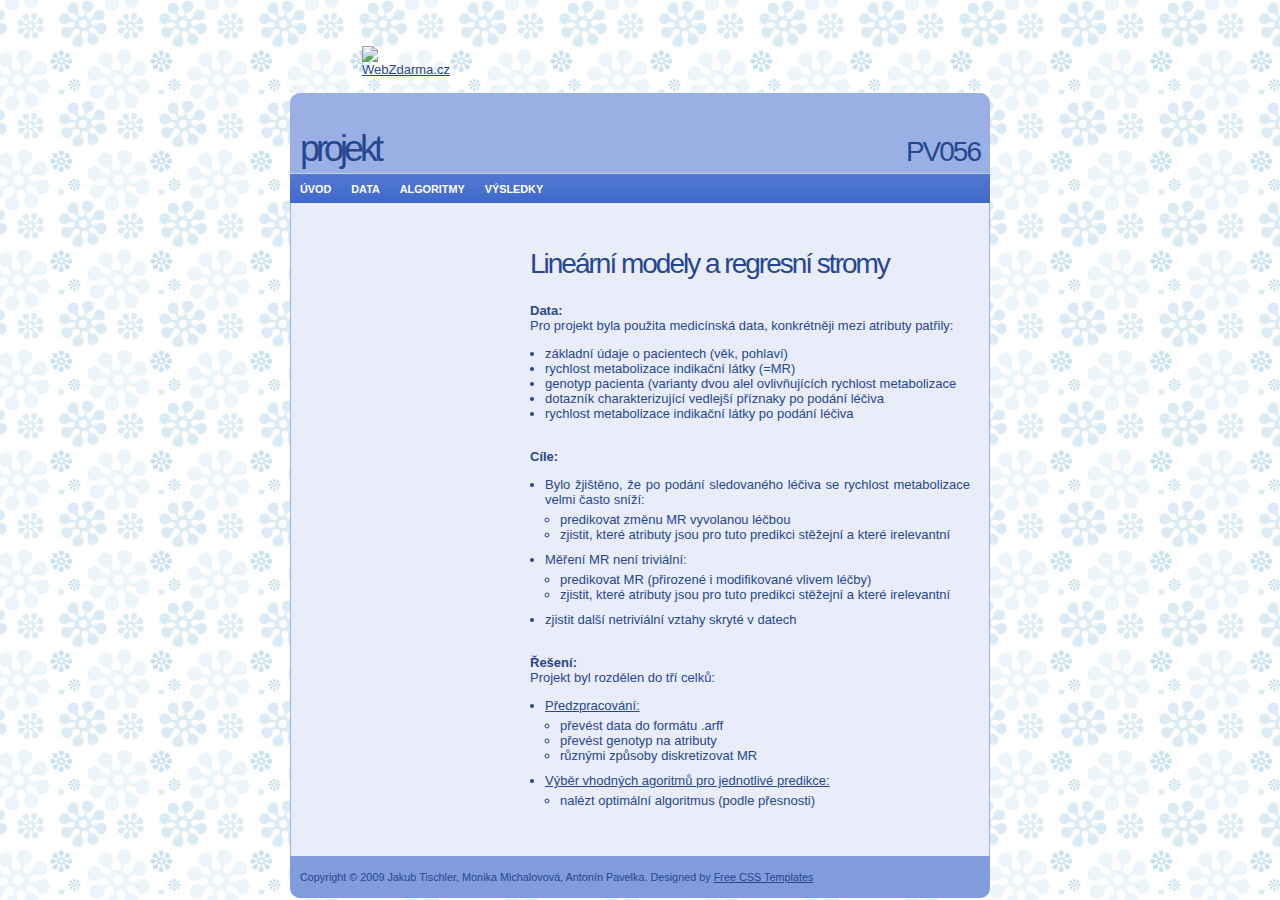
==== projekt-html/index.html @ 8059e075 "some html crap" ====
<!DOCTYPE html PUBLIC "-//W3C//DTD XHTML 1.0 Strict//EN" "http://www.w3.org/TR/xhtml1/DTD/xhtml1-strict.dtd">
<html xmlns="http://www.w3.org/1999/xhtml">

<head>
<meta http-equiv="content-type" content="text/html; charset=windows-1250" />
<title>Machine learning and bioinformatics</title>
<meta name="keywords" content="" />
<meta name="description" content="" />
<link href="default.css" rel="stylesheet" type="text/css" />
</head>
<body><!--WZ-REKLAMA-1.0IZ--><div align="center"><table width="496" border="0"
cellspacing="0" cellpadding="0"><tr><td><a href="http://www.webzdarma.cz/"><img
src="http://i.wz.cz/banner/nudle03.gif" width="28" height="60" 
style="margin: 0; padding: 0; border-width: 0" alt="WebZdarma.cz" /></a></td><td>
<script type="text/javascript">
<!-- /* (c) 2001 AdCycle.com All Rights Reserved.*/ 
var id=846; var jar=new Date();var s=jar.getSeconds();var m=jar.getMinutes();
var flash=s*m+id;var cgi='http://ad.wz.cz';
var p='<iframe src="'+cgi+'/ad.cgi?gid=44&amp;t=_top&amp;id='+flash+'&amp;type=iframe" ';
p+='height="60" width="468" border="0" marginwidth="0" marginheight="0" hspace="0" ';
p+='vspace="0" frameborder="0" scrolling="no">';
p+='<a href="'+cgi+'/click.cgi?gid=44&amp;id='+flash+'" target="_top">';
p+='<img src="'+cgi+'/ad.cgi?gid=44&amp;id='+flash+'" width="468" height="60" ';
p+='border="0" alt="Klikni" /></'+'a></'+'ifra'+'me>'; document.write(p); // -->
</script><noscript><div><a href="http://ad.wz.cz/click.cgi?gid=44&amp;id=846"><img
src="http://ad.wz.cz/ad.cgi?gid=44&amp;id=846"
width="468" height="60" style="margin: 0; padding: 0; border-width: 0" alt="Klikni" /></a></div></noscript>
</td></tr></table></div>
<!--WZ-REKLAMA-1.0IK-->
<div id="header">
	<h1> Projekt </h1>
	<h2> PV056 </h2>
</div>
<div id="menu">
	<ul>
		<li><a href="./index.html">�vod</a></li>
		<li><a href="./predzpracovani.html">Data</a></li>
		<li><a href="./vyber.html">Algoritmy</a></li>
		<li><a href="./vysledky.html">V�sledky</a></li>
	</ul>
</div>
<div id="content">
	<div id="columnA"> 
		<h2> Line�rn� modely a regresn� stromy </h2>
			<p>
				<b> Data: </b> <br />
				Pro projekt byla pou�ita medic�nsk� data, konkr�tn�ji mezi atributy pat�ily:
				<ul>
					<li> z�kladn� �daje o pacientech (v�k, pohlav�) </li>
					<li> rychlost metabolizace indika�n� l�tky (=MR) </li>
					<li> genotyp pacienta (varianty dvou alel ovliv�uj�c�ch rychlost metabolizace </li>
					<li> dotazn�k charakterizuj�c� vedlej�� p��znaky po pod�n� l��iva </li>
					<li> rychlost metabolizace indika�n� l�tky po pod�n� l��iva </li>
				</ul>
			</p>
			<p>
				<br />
				<b> C�le: </b> 
				<ul>
					<li> Bylo �ji�t�no, �e po pod�n� sledovan�ho l��iva se rychlost metabolizace velmi �asto sn��: </li>
					<ul>
						<li> predikovat zm�nu MR vyvolanou l��bou </li>
						<li> zjistit, kter� atributy jsou pro tuto predikci st�ejn� a kter� irelevantn� </li>
					</ul>
					<li> M��en� MR nen� trivi�ln�: </li>
					<ul>
						<li> predikovat MR (p�irozen� i modifikovan� vlivem l��by) </li>
						<li> zjistit, kter� atributy jsou pro tuto predikci st�ejn� a kter� irelevantn� </li>
					</ul>
					<li> zjistit dal�� netrivi�ln� vztahy skryt� v datech
				</ul>
			</p>
			<p>
				<br />
				<b> �e�en�: </b> <br />
				Projekt byl rozd�len do t�� celk�:
				<ul>
					<li> <a href="./predzpracovani.html"> P�edzpracov�n�: </a> </li>
					<ul>
						<li> p�ev�st data do form�tu .arff </li>
						<li> p�ev�st genotyp na atributy </li>
						<li> r�zn�mi zp�soby diskretizovat MR </li>
					</ul>
					<li> <a href="vyber.html"> V�b�r vhodn�ch agoritm� pro jednotliv� predikce: </a> </li>
					<ul>
						<li> nal�zt optim�ln� algoritmus (podle p�esnosti) </li>
					</ul>
				</ul>
			</p>
	</div>
	<div style="clear: both;">&nbsp;</div>
</div>
<div id="footer">
	<p>Copyright &copy; 2009 Jakub Tischler, Monika Michalovov�, Anton�n Pavelka. Designed by <a href="http://www.freecsstemplates.org" class="link1">Free CSS Templates</a></p>
</div>
</body>
</html>
---- projekt-html/default.css ----
/** BASIC */

body {
	margin: 30px 0px 0px 0px;
	background-image: url(images/0008d-background.jpg);
	text-align: justify;
	font-family: Tahoma, Verdana, Arial, Helvetica, sans-serif;
	font-size: 13px;
	color: #274690;

}

h1 {
	font-family: "Trebuchet MS", Verdana, Arial, Helvetica, sans-serif;
	font-size: 36px;
	font-weight: normal;
	letter-spacing: -4px;
	text-transform: lowercase;
}
h2, h3, h4, h5, h6 {
	font-family: "Trebuchet MS", Verdana, Arial, Helvetica, sans-serif;
	font-size: 28px;
	font-weight: normal;
	color: #274690;
	letter-spacing: -2px;
}

ul {
	margin-left: 0px;
	padding-left: 15px;
	list-style-type: disc;
}

ul ul {
	margin-top: 5px;
	margin-bottom: 10px;
	list-style-type: circle;
}

a {
	color: #274690;
}

a:hover {
	text-decoration: none;
}

/** HEADER */

#header {
	width: 700px;
	height: 80px;
	margin: 0px auto;
	background: #9AB0E4 url(images/img01.gif) no-repeat left top;
}

#header h1 {
	float: left;
	margin: 0px;
	padding: 35px 0px 0px 10px;
}

#header h2 {
	float: right;
	margin: 0px;
	padding: 43px 10px 0px 0px;
	background: url(images/img02.gif) no-repeat right top;
}

/** MENU */

#menu {
	width: 700px;
	height: 30px;
	margin: 0px auto;
	background: url(images/img03.gif) repeat-x left top;
}

#menu ul {
	margin: 0px;
	padding: 0px;
	list-style: none;
}

#menu li {
	display: inline;
}

#menu a {
	display: block;
	float: left;
	padding: 10px;
	text-transform: uppercase;
	text-decoration: none;
	font-size: smaller;
	font-weight: bold;
	color: #FFFFFF;
}

#menu a:hover {
	color: #FFFFFF;
}

/** CONTENT */

#content {
	width: 700px;
	margin: 0px auto;
	background: url(images/img04.gif) repeat-y left top;
}

#columnA {
	float: right;
	width: 440px;
	padding: 20px;
}

#columnB {
	float: left;
	width: 180px;
	padding: 20px 20px 0px 20px;
}

#columnB h2 {
	font-size: large;
}

/** FOOTER */

#footer {
	width: 700px;
	margin: 0px auto;
	background: #809CDD url(images/img05.gif) no-repeat left bottom;
}

#footer p {
	margin: 0px;
	padding: 15px 10px;
	background: url(images/img06.gif) no-repeat right bottom;
	font-size: smaller;
	color: #274690;
}
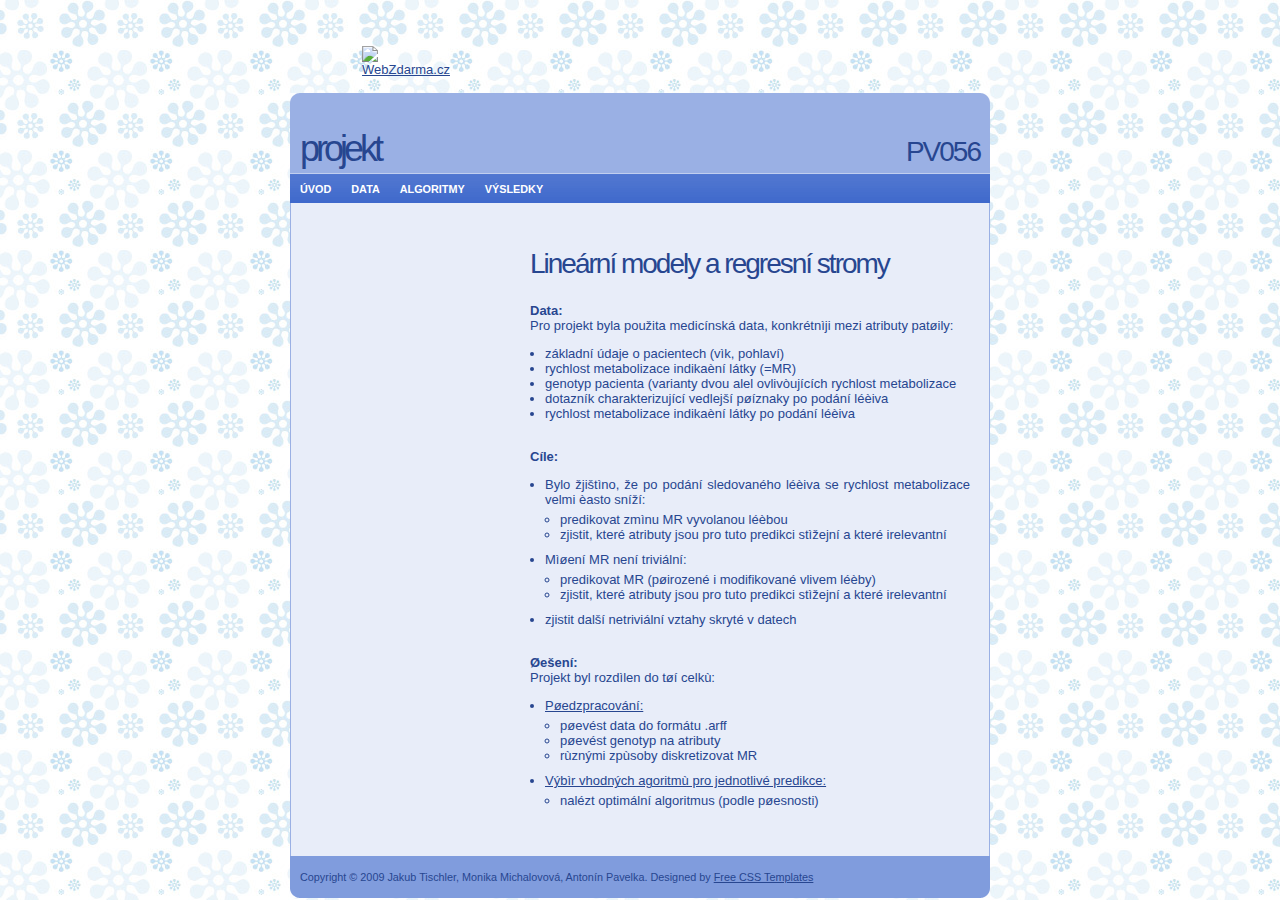
==== commit 0a8c4313: "better encoding" ====
--- a/projekt-html/index.html
+++ b/projekt-html/index.html
@@ -2,7 +2,7 @@
 <html xmlns="http://www.w3.org/1999/xhtml">
 
 <head>
-<meta http-equiv="content-type" content="text/html; charset=windows-1250" />
+<meta http-equiv="content-type" content="text/html; charset=utf-8" />
 <title>Machine learning and bioinformatics</title>
 <meta name="keywords" content="" />
 <meta name="description" content="" />
@@ -33,57 +33,57 @@
 </div>
 <div id="menu">
 	<ul>
-		<li><a href="./index.html">�vod</a></li>
+		<li><a href="./index.html">Úvod</a></li>
 		<li><a href="./predzpracovani.html">Data</a></li>
 		<li><a href="./vyber.html">Algoritmy</a></li>
-		<li><a href="./vysledky.html">V�sledky</a></li>
+		<li><a href="./vysledky.html">Výsledky</a></li>
 	</ul>
 </div>
 <div id="content">
 	<div id="columnA"> 
-		<h2> Line�rn� modely a regresn� stromy </h2>
+		<h2> Lineární modely a regresní stromy </h2>
 			<p>
 				<b> Data: </b> <br />
-				Pro projekt byla pou�ita medic�nsk� data, konkr�tn�ji mezi atributy pat�ily:
+				Pro projekt byla použita medicínská data, konkrétnìji mezi atributy patøily:
 				<ul>
-					<li> z�kladn� �daje o pacientech (v�k, pohlav�) </li>
-					<li> rychlost metabolizace indika�n� l�tky (=MR) </li>
-					<li> genotyp pacienta (varianty dvou alel ovliv�uj�c�ch rychlost metabolizace </li>
-					<li> dotazn�k charakterizuj�c� vedlej�� p��znaky po pod�n� l��iva </li>
-					<li> rychlost metabolizace indika�n� l�tky po pod�n� l��iva </li>
+					<li> základní údaje o pacientech (vìk, pohlaví) </li>
+					<li> rychlost metabolizace indikaèní látky (=MR) </li>
+					<li> genotyp pacienta (varianty dvou alel ovlivòujících rychlost metabolizace </li>
+					<li> dotazník charakterizující vedlejší pøíznaky po podání léèiva </li>
+					<li> rychlost metabolizace indikaèní látky po podání léèiva </li>
 				</ul>
 			</p>
 			<p>
 				<br />
-				<b> C�le: </b> 
+				<b> Cíle: </b> 
 				<ul>
-					<li> Bylo �ji�t�no, �e po pod�n� sledovan�ho l��iva se rychlost metabolizace velmi �asto sn��: </li>
+					<li> Bylo žjištìno, že po podání sledovaného léèiva se rychlost metabolizace velmi èasto sníží: </li>
 					<ul>
-						<li> predikovat zm�nu MR vyvolanou l��bou </li>
-						<li> zjistit, kter� atributy jsou pro tuto predikci st�ejn� a kter� irelevantn� </li>
+						<li> predikovat zmìnu MR vyvolanou léèbou </li>
+						<li> zjistit, které atributy jsou pro tuto predikci stìžejní a které irelevantní </li>
 					</ul>
-					<li> M��en� MR nen� trivi�ln�: </li>
+					<li> Mìøení MR není triviální: </li>
 					<ul>
-						<li> predikovat MR (p�irozen� i modifikovan� vlivem l��by) </li>
-						<li> zjistit, kter� atributy jsou pro tuto predikci st�ejn� a kter� irelevantn� </li>
+						<li> predikovat MR (pøirozené i modifikované vlivem léèby) </li>
+						<li> zjistit, které atributy jsou pro tuto predikci stìžejní a které irelevantní </li>
 					</ul>
-					<li> zjistit dal�� netrivi�ln� vztahy skryt� v datech
+					<li> zjistit další netriviální vztahy skryté v datech
 				</ul>
 			</p>
 			<p>
 				<br />
-				<b> �e�en�: </b> <br />
-				Projekt byl rozd�len do t�� celk�:
+				<b> Øešení: </b> <br />
+				Projekt byl rozdìlen do tøí celkù:
 				<ul>
-					<li> <a href="./predzpracovani.html"> P�edzpracov�n�: </a> </li>
+					<li> <a href="./predzpracovani.html"> Pøedzpracování: </a> </li>
 					<ul>
-						<li> p�ev�st data do form�tu .arff </li>
-						<li> p�ev�st genotyp na atributy </li>
-						<li> r�zn�mi zp�soby diskretizovat MR </li>
+						<li> pøevést data do formátu .arff </li>
+						<li> pøevést genotyp na atributy </li>
+						<li> rùznými zpùsoby diskretizovat MR </li>
 					</ul>
-					<li> <a href="vyber.html"> V�b�r vhodn�ch agoritm� pro jednotliv� predikce: </a> </li>
+					<li> <a href="vyber.html"> Výbìr vhodných agoritmù pro jednotlivé predikce: </a> </li>
 					<ul>
-						<li> nal�zt optim�ln� algoritmus (podle p�esnosti) </li>
+						<li> nalézt optimální algoritmus (podle pøesnosti) </li>
 					</ul>
 				</ul>
 			</p>
@@ -91,7 +91,7 @@
 	<div style="clear: both;">&nbsp;</div>
 </div>
 <div id="footer">
-	<p>Copyright &copy; 2009 Jakub Tischler, Monika Michalovov�, Anton�n Pavelka. Designed by <a href="http://www.freecsstemplates.org" class="link1">Free CSS Templates</a></p>
+	<p>Copyright &copy; 2009 Jakub Tischler, Monika Michalovová, Antonín Pavelka. Designed by <a href="http://www.freecsstemplates.org" class="link1">Free CSS Templates</a></p>
 </div>
 </body>
 </html>
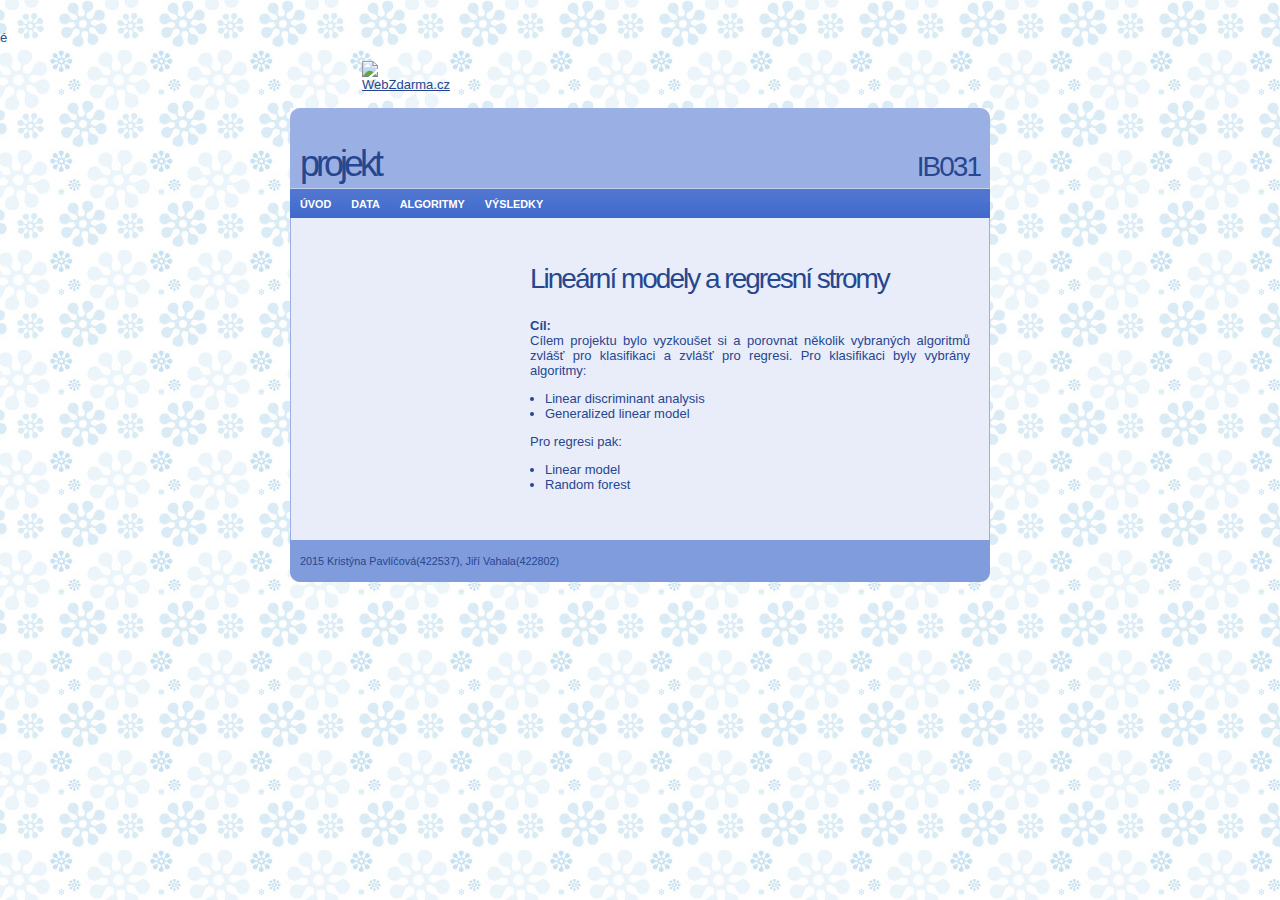
==== commit 8a04c6a8: "adsf" ====
--- a/projekt-html/index.html
+++ b/projekt-html/index.html
@@ -3,7 +3,7 @@
 
 <head>
 <meta http-equiv="content-type" content="text/html; charset=utf-8" />
-<title>Machine learning and bioinformatics</title>
+<title>Machine learning</title>é
 <meta name="keywords" content="" />
 <meta name="description" content="" />
 <link href="default.css" rel="stylesheet" type="text/css" />
@@ -29,7 +29,7 @@
 <!--WZ-REKLAMA-1.0IK-->
 <div id="header">
 	<h1> Projekt </h1>
-	<h2> PV056 </h2>
+	<h2> IB031 </h2>
 </div>
 <div id="menu">
 	<ul>
@@ -43,55 +43,24 @@
 	<div id="columnA"> 
 		<h2> Lineární modely a regresní stromy </h2>
 			<p>
-				<b> Data: </b> <br />
-				Pro projekt byla použita medicínská data, konkrétnìji mezi atributy patøily:
+				<b> Cíl: </b> <br />
+				Cílem projektu bylo vyzkoušet si a porovnat několik vybraných algoritmů zvlášť pro klasifikaci a zvlášť pro regresi.
+				Pro klasifikaci byly vybrány algoritmy:
 				<ul>
-					<li> základní údaje o pacientech (vìk, pohlaví) </li>
-					<li> rychlost metabolizace indikaèní látky (=MR) </li>
-					<li> genotyp pacienta (varianty dvou alel ovlivòujících rychlost metabolizace </li>
-					<li> dotazník charakterizující vedlejší pøíznaky po podání léèiva </li>
-					<li> rychlost metabolizace indikaèní látky po podání léèiva </li>
+					<li> Linear discriminant analysis </li>
+					<li> Generalized linear model</li>
 				</ul>
-			</p>
-			<p>
-				<br />
-				<b> Cíle: </b> 
+				Pro regresi pak: 
 				<ul>
-					<li> Bylo žjištìno, že po podání sledovaného léèiva se rychlost metabolizace velmi èasto sníží: </li>
-					<ul>
-						<li> predikovat zmìnu MR vyvolanou léèbou </li>
-						<li> zjistit, které atributy jsou pro tuto predikci stìžejní a které irelevantní </li>
-					</ul>
-					<li> Mìøení MR není triviální: </li>
-					<ul>
-						<li> predikovat MR (pøirozené i modifikované vlivem léèby) </li>
-						<li> zjistit, které atributy jsou pro tuto predikci stìžejní a které irelevantní </li>
-					</ul>
-					<li> zjistit další netriviální vztahy skryté v datech
-				</ul>
-			</p>
-			<p>
-				<br />
-				<b> Øešení: </b> <br />
-				Projekt byl rozdìlen do tøí celkù:
-				<ul>
-					<li> <a href="./predzpracovani.html"> Pøedzpracování: </a> </li>
-					<ul>
-						<li> pøevést data do formátu .arff </li>
-						<li> pøevést genotyp na atributy </li>
-						<li> rùznými zpùsoby diskretizovat MR </li>
-					</ul>
-					<li> <a href="vyber.html"> Výbìr vhodných agoritmù pro jednotlivé predikce: </a> </li>
-					<ul>
-						<li> nalézt optimální algoritmus (podle pøesnosti) </li>
-					</ul>
+					<li> Linear model </li>
+					<li> Random forest</li>
 				</ul>
 			</p>
 	</div>
 	<div style="clear: both;">&nbsp;</div>
 </div>
 <div id="footer">
-	<p>Copyright &copy; 2009 Jakub Tischler, Monika Michalovová, Antonín Pavelka. Designed by <a href="http://www.freecsstemplates.org" class="link1">Free CSS Templates</a></p>
+	<p>2015 Kristýna Pavlíčová(422537), Jiří Vahala(422802)</a></p>
 </div>
 </body>
 </html>
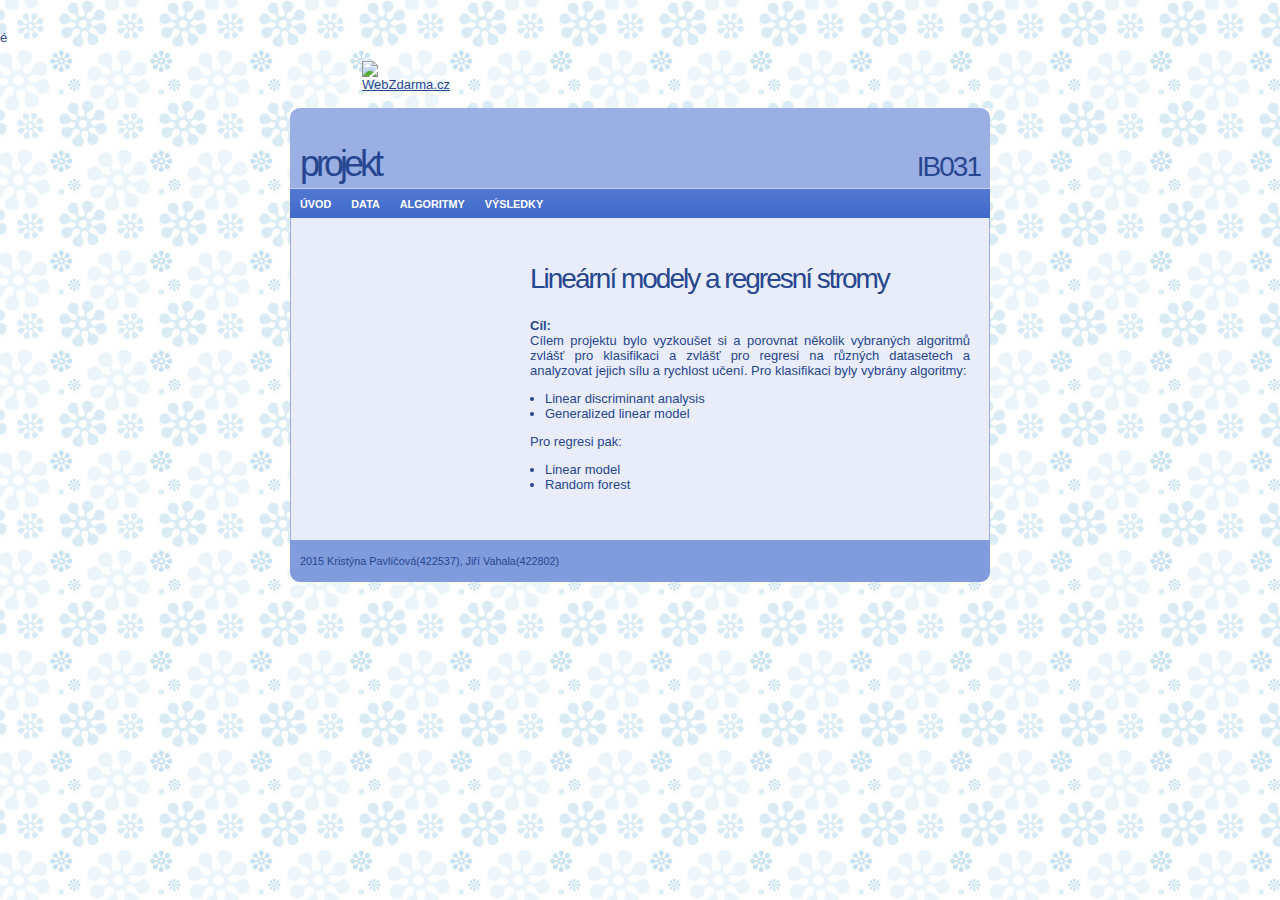
==== commit 3c0ece08: "final" ====
--- a/projekt-html/index.html
+++ b/projekt-html/index.html
@@ -44,7 +44,7 @@
 		<h2> Lineární modely a regresní stromy </h2>
 			<p>
 				<b> Cíl: </b> <br />
-				Cílem projektu bylo vyzkoušet si a porovnat několik vybraných algoritmů zvlášť pro klasifikaci a zvlášť pro regresi.
+				Cílem projektu bylo vyzkoušet si a porovnat několik vybraných algoritmů zvlášť pro klasifikaci a zvlášť pro regresi na různých datasetech a analyzovat jejich sílu a rychlost učení.
 				Pro klasifikaci byly vybrány algoritmy:
 				<ul>
 					<li> Linear discriminant analysis </li>
